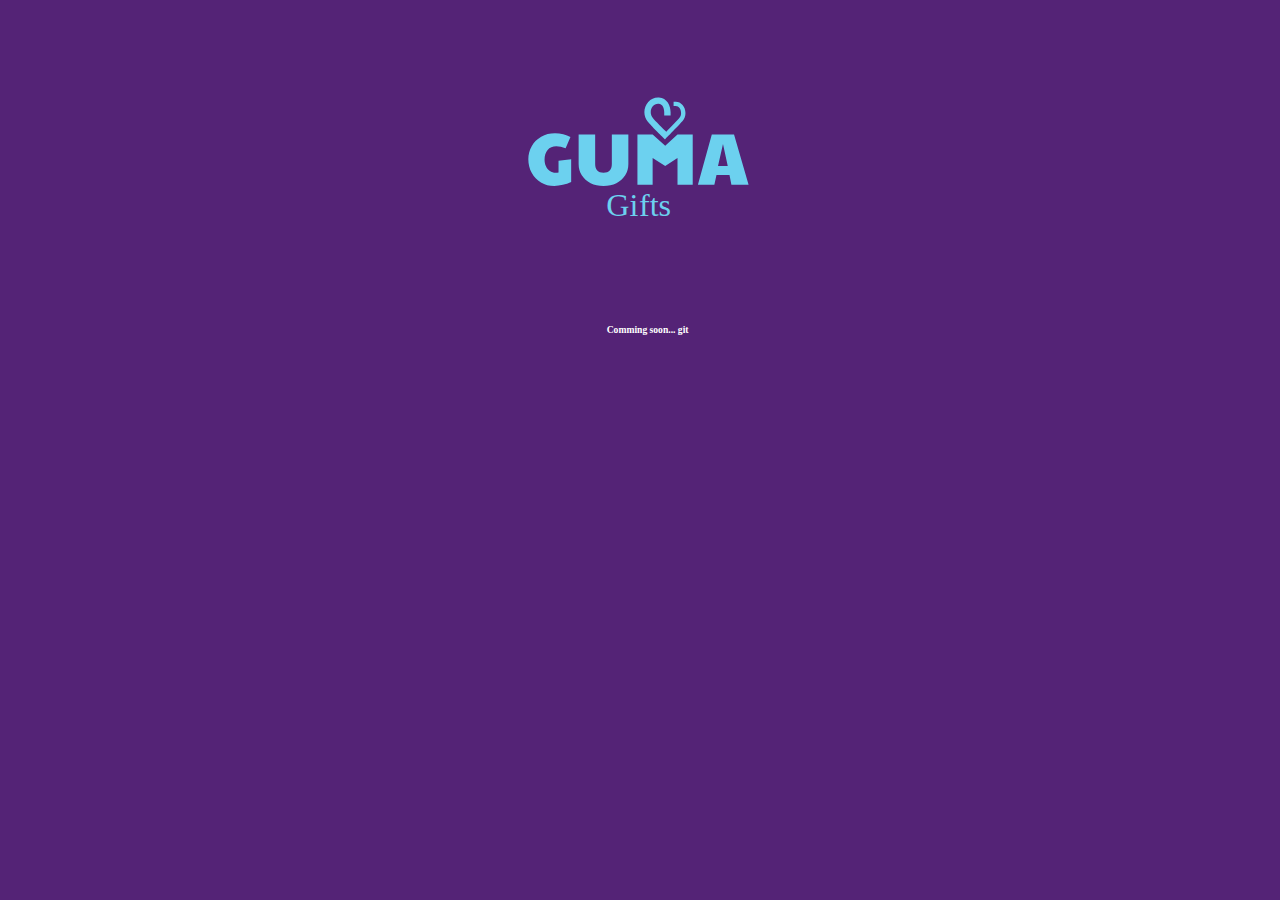
==== index.html @ f0ae4e3b "Rename extentions" ====
<!DOCTYPE html>
<html lang="en">
<head>
  <meta charset="UTF-8">
  <meta name="viewport" content="width=device-width, initial-scale=1.0">
  <link rel="stylesheet" href="style.css">
  <title>Document</title>
</head>
<body>

  <div class="cont">
    <img src="Guma_logo.svg" alt="Guma Gifts">
    <h3>Comming soon... git</h3>
  </div>
  
</body>
</html>
---- style.css ----
*, *::before, *::after {font-size: 0.95rem; box-sizing: border-box; padding: 0px; margin: 0px; /* border: solid blue 2px */}  
 
body {
  background-color: #542376;
  display: flex;
  justify-content: center;
  align-items: center;
}

img {
  width: 25vw;
}

h3 {
  color: white;
  text-align: center;
  font-size: 0.75vw;
  margin-left: 1rem;
}
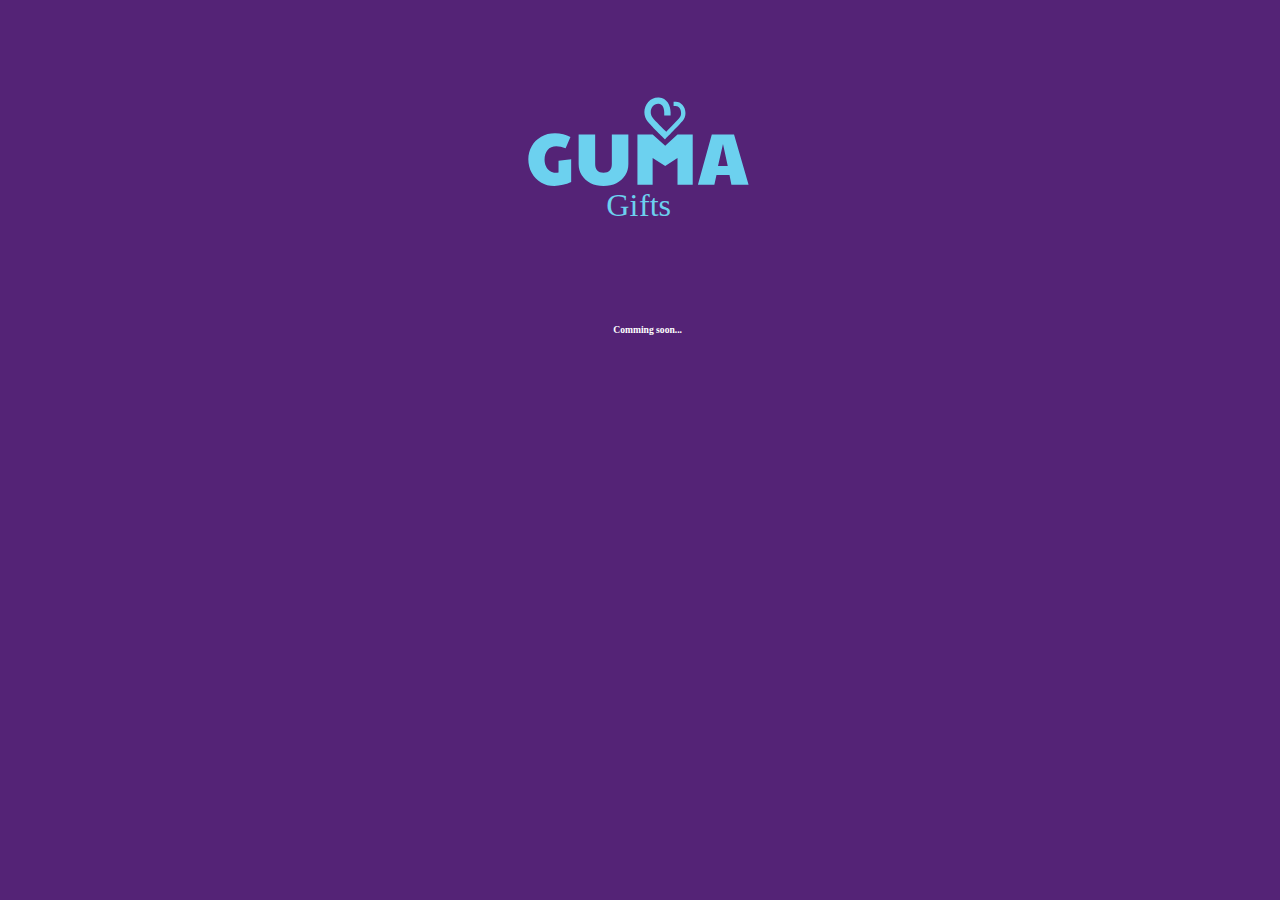
==== commit e64c81db: "Remove git" ====
--- a/index.html
+++ b/index.html
@@ -10,7 +10,7 @@
 
   <div class="cont">
     <img src="Guma_logo.svg" alt="Guma Gifts">
-    <h3>Comming soon... git</h3>
+    <h3>Comming soon...</h3>
   </div>
   
 </body>
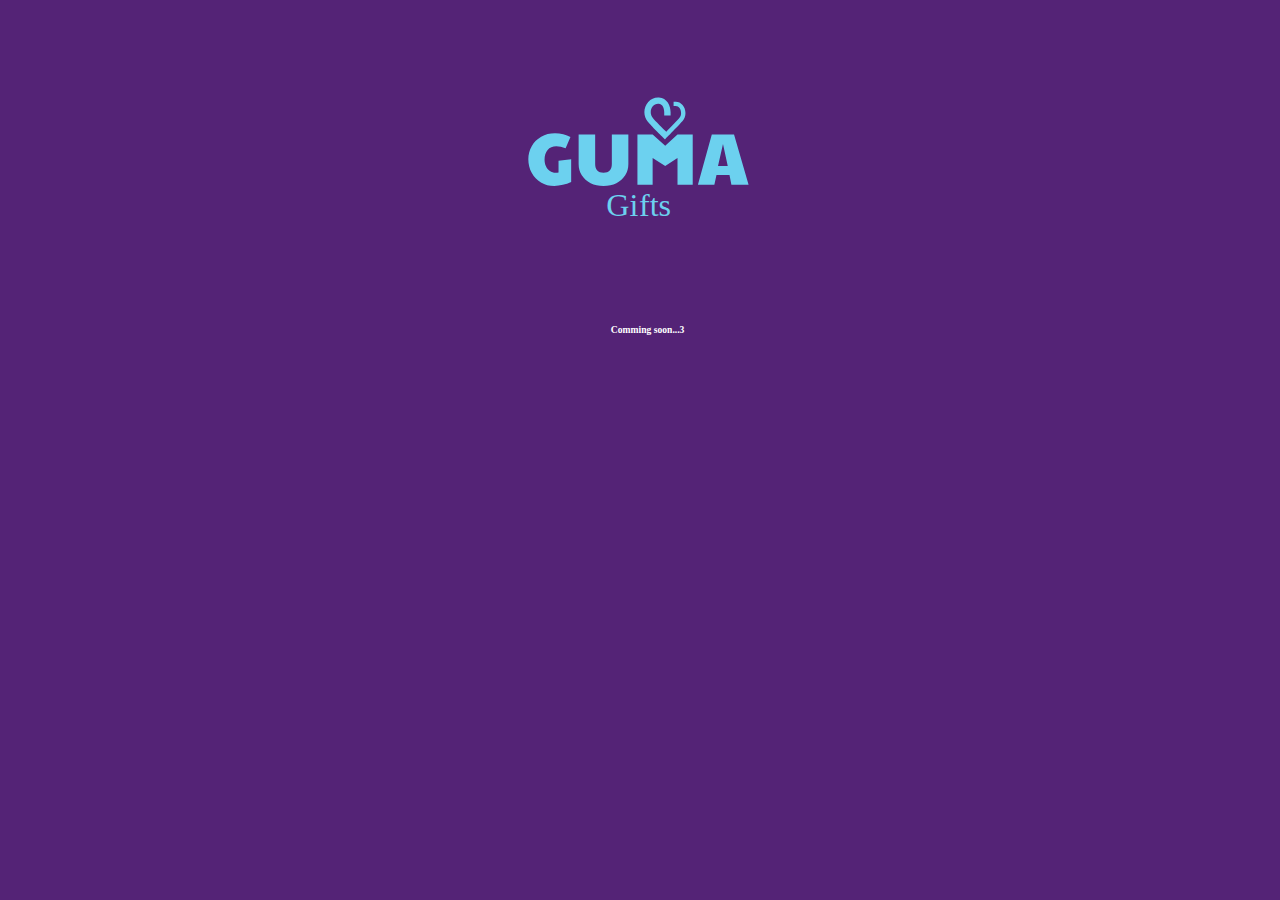
==== commit 1d562b03: "mod 3" ====
--- a/index.html
+++ b/index.html
@@ -10,7 +10,7 @@
 
   <div class="cont">
     <img src="Guma_logo.svg" alt="Guma Gifts">
-    <h3>Comming soon...</h3>
+    <h3>Comming soon...3</h3>
   </div>
   
 </body>
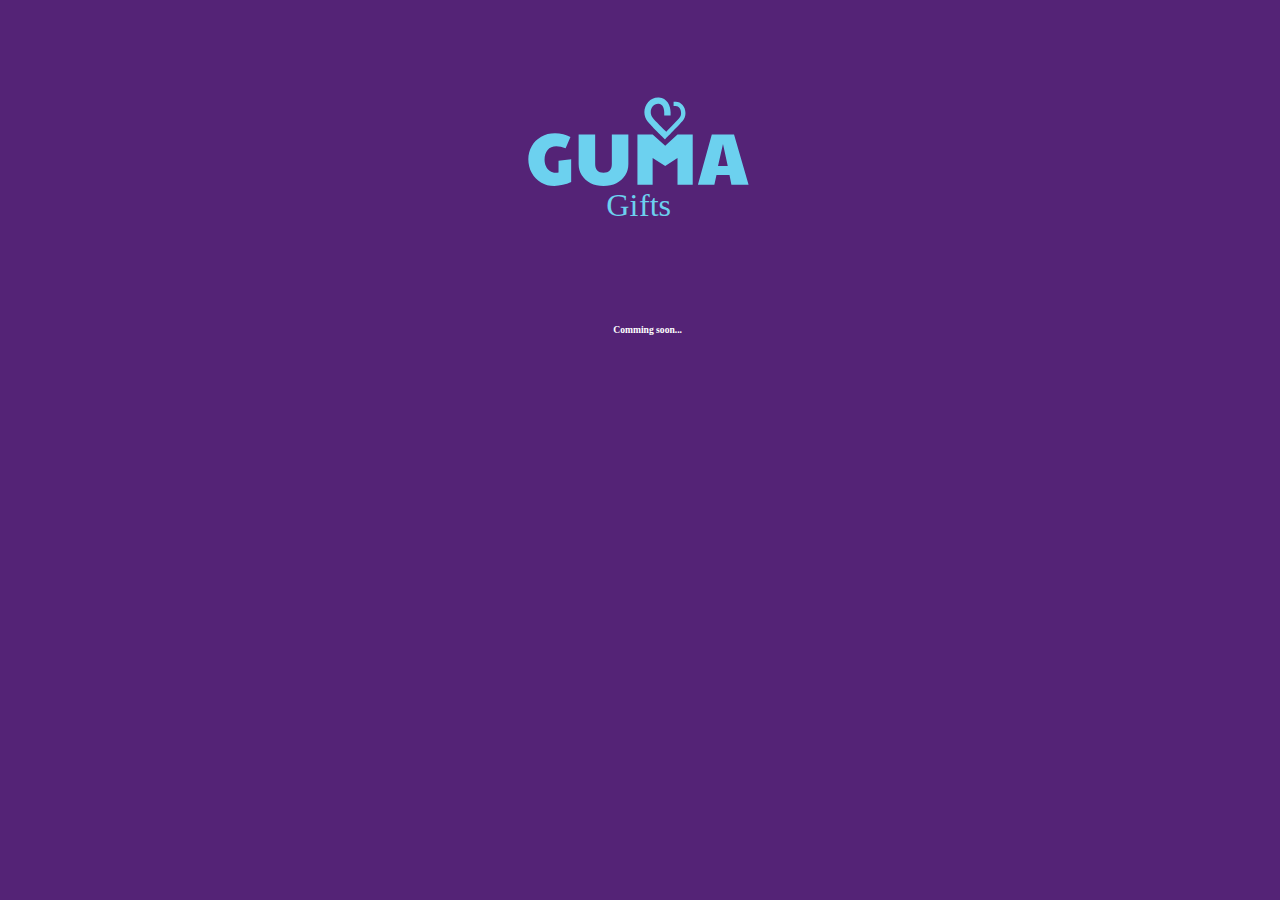
==== commit b55fb974: "4" ====
--- a/index.html
+++ b/index.html
@@ -10,7 +10,7 @@
 
   <div class="cont">
     <img src="Guma_logo.svg" alt="Guma Gifts">
-    <h3>Comming soon...3</h3>
+    <h3>Comming soon...</h3>
   </div>
   
 </body>
